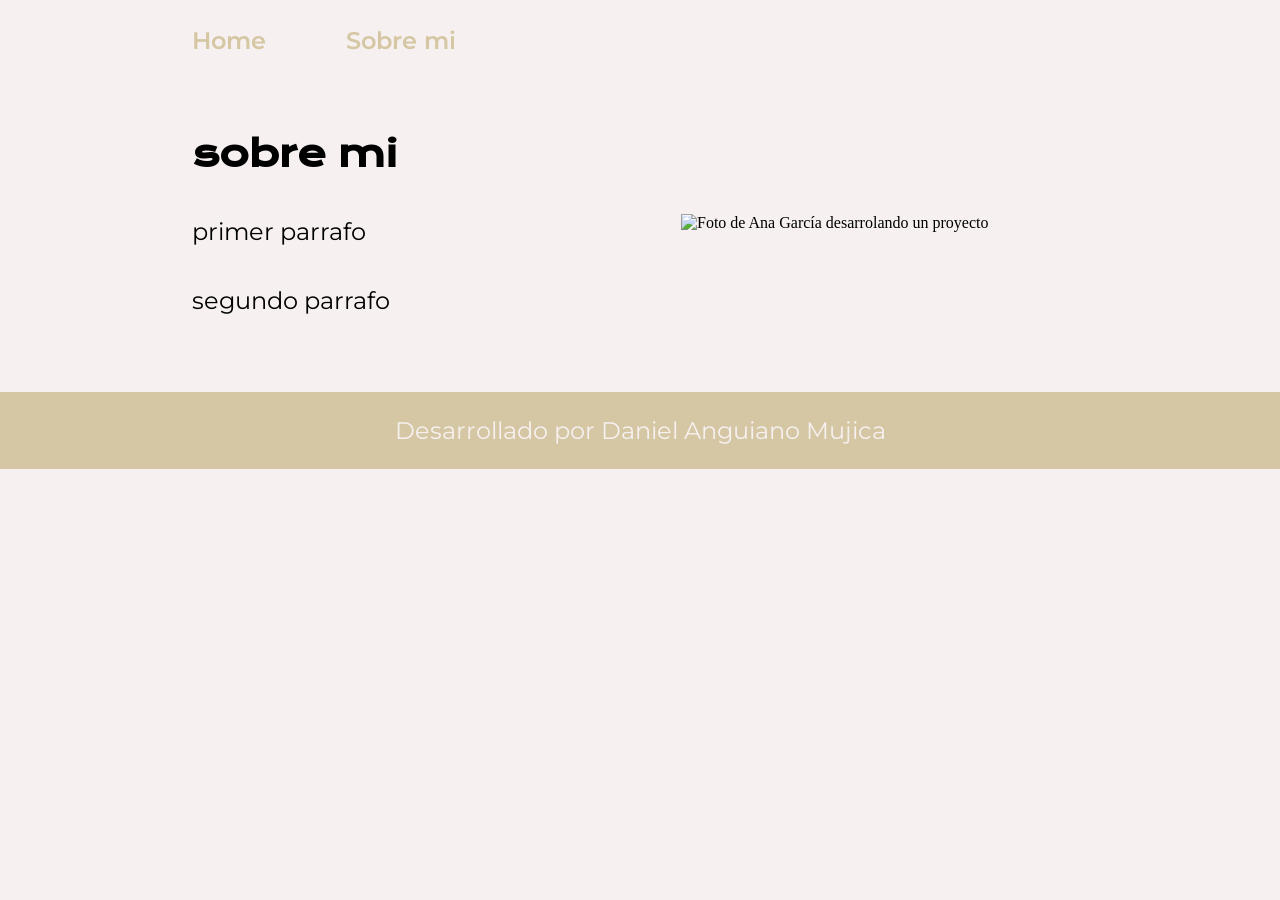
==== about.html @ 5cc5e41d "creando el proyecto con base a Alura" ====
<!DOCTYPE html>
<html lang="es-mx">
<head>
    <meta charset="UTF-8">
    <meta name="viewport" content="width=device-width, initial-scale=1.0">
    <title>sobre mi</title>
    <link rel="stylesheet" href="./styles/style.css">
</head>
<body>
    <header class="header">
        <nav class="hader__menu">
            <a class="header__menu__link" href="index.html">Home</a>
            <a class="header__menu__link" href="about.html">Sobre mi</a>
        </nav>
    </header>
    <main class="presentacion">
        <section class="presentacion__contenido">
            <h1 class="presentacion__contenido__titulo">sobre mi</h1>
            <p class="presentacion__contenido__texto">primer parrafo</p>
            <p class="presentacion__contenido__texto">segundo parrafo</p>
        </section>
        <img class="presentacion__imagen" src="./assets/Imagem.png" alt="Foto de Ana García desarrolando un proyecto">
    </main>
    <footer class="footer">
        <p>Desarrollado por Daniel Anguiano Mujica</p>
    </footer>
</body>
</html>
---- styles/style.css ----
@import url('https://fonts.googleapis.com/css2?family=Krona+One&family=Montserrat:wght@400;600&display=swap');

:root{
    --color--primario:#F6F0F0;
    --color--secundario:#000000;
    --color--terciario:#D5C7A3;
    --color--hover:#BDB395;
    --fuente--montserrat: 'montserrat', sans serif;
    --fuente--krona: 'krona one', sans serif;
}
* {
    padding: 0;
    margin:0;
}

body{
    
    box-sizing: border-box;
    background-color: var(--color--primario);
    color: var(--color--secundario);
}
.header{
padding: 2% 0% 0% 15%;
}
.hader__menu{
display: flex;
gap: 80px;

}
.header__menu__link{
    font-family:var(--fuente--montserrat);
    font-size: 1.5rem;
    font-weight: 600;
    color: var(--color--terciario);
    text-decoration: none;
}


.presentacion {
    padding: 6% 15%;
    display: flex;
    align-items: center;
    justify-content: space-between;
    gap: 82px;
}

.presentacion__contenido{
    width: 50%;
    display: flex;
    flex-direction: column;
    gap: 40px;
}

.presentacion__contenido__titulo{
    font-size: 2.25rem;
    font-family: var(--fuente--krona);
}

.titulo-destaque {
    color: var(--color--terciario) ;
}


.presentacion__contenido__texto{
    font-size: 1.5rem;
    font-family: var(--fuente--montserrat);
}

.presentacion__enlaces{
    display: flex;
    justify-content: space-between;
    flex-direction: column;
    align-items: center;
    gap: 32px;
}

.presentacion__enlaces__subtitulo{
    font-family: var(--fuente--krona);
    font-size: 1.5rem;
    font-weight: 400;


}
.presentacion__enlaces__link{

    width: 50%;
    text-align: center;
    border-radius: 8px;
    font-size: 1.5rem;
    font-weight: 600;
    padding: 21.5px 0;
    text-decoration: none;
    color:var(--color--secundario);
    font-family: var(--fuente--montserrat);
    border: 2px solid var(--color--terciario);
    display: flex;
    justify-content: center;
    gap: 10px;
}
.presentacion__enlaces__link:hover{
    background-color:var(--color--hover);
}
.footer{
    background-color: var(--color--terciario);
    padding: 24px;
    color: var(--color--primario);
    text-align: center;
    font-family:var(--fuente--montserrat);
    font-size: 1.5rem;
    font-weight: 400;
}

.presentacion__imagen{
    width: 50%;
}
@media(max-width: 1200px){
    .header{
        padding: 10%;
    }
    .hader__menu{
        justify-content: center;
    }
 .presentacion{
    flex-direction: column-reverse;
    padding: 5%;

 }
 .presentacion__contenido{
    width: auto;
 }
}
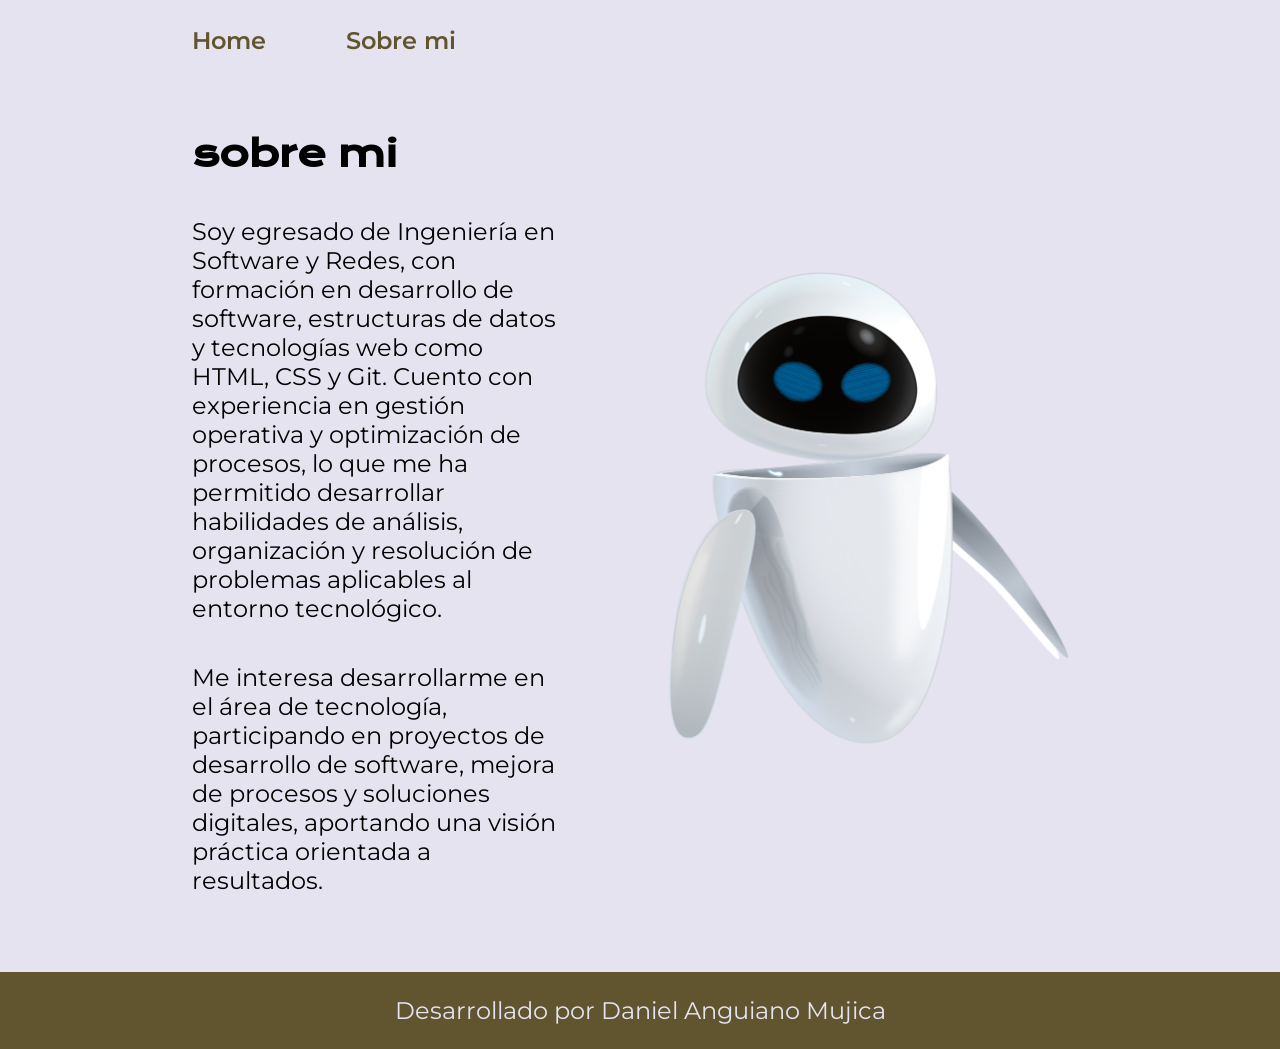
==== commit ddea1226: "actualizacion de plantilla y contenido a personalizar con mi marca personal." ====
--- a/about.html
+++ b/about.html
@@ -16,10 +16,17 @@
     <main class="presentacion">
         <section class="presentacion__contenido">
             <h1 class="presentacion__contenido__titulo">sobre mi</h1>
-            <p class="presentacion__contenido__texto">primer parrafo</p>
-            <p class="presentacion__contenido__texto">segundo parrafo</p>
+            <p class="presentacion__contenido__texto"> Soy egresado de Ingeniería en Software y Redes, con formación en desarrollo
+                de software, estructuras de datos y tecnologías web como HTML, CSS y Git.
+
+                Cuento con experiencia en gestión operativa y optimización de procesos,
+                lo que me ha permitido desarrollar habilidades de análisis, organización
+                y resolución de problemas aplicables al entorno tecnológico.</p>
+            <p class="presentacion__contenido__texto"> Me interesa desarrollarme en el área de tecnología, participando en proyectos
+                de desarrollo de software, mejora de procesos y soluciones digitales,
+                aportando una visión práctica orientada a resultados.</p>
         </section>
-        <img class="presentacion__imagen" src="./assets/Imagem.png" alt="Foto de Ana García desarrolando un proyecto">
+        <img class="presentacion__imagen" src="./assets/robot.png" alt="Foto de robot ilustartivo">
     </main>
     <footer class="footer">
         <p>Desarrollado por Daniel Anguiano Mujica</p>
--- a/styles/style.css
+++ b/styles/style.css
@@ -1,9 +1,9 @@
 @import url('https://fonts.googleapis.com/css2?family=Krona+One&family=Montserrat:wght@400;600&display=swap');
 
 :root{
-    --color--primario:#F6F0F0;
+    --color--primario:#e5e3f0;
     --color--secundario:#000000;
-    --color--terciario:#D5C7A3;
+    --color--terciario:#615530;
     --color--hover:#BDB395;
     --fuente--montserrat: 'montserrat', sans serif;
     --fuente--krona: 'krona one', sans serif;
